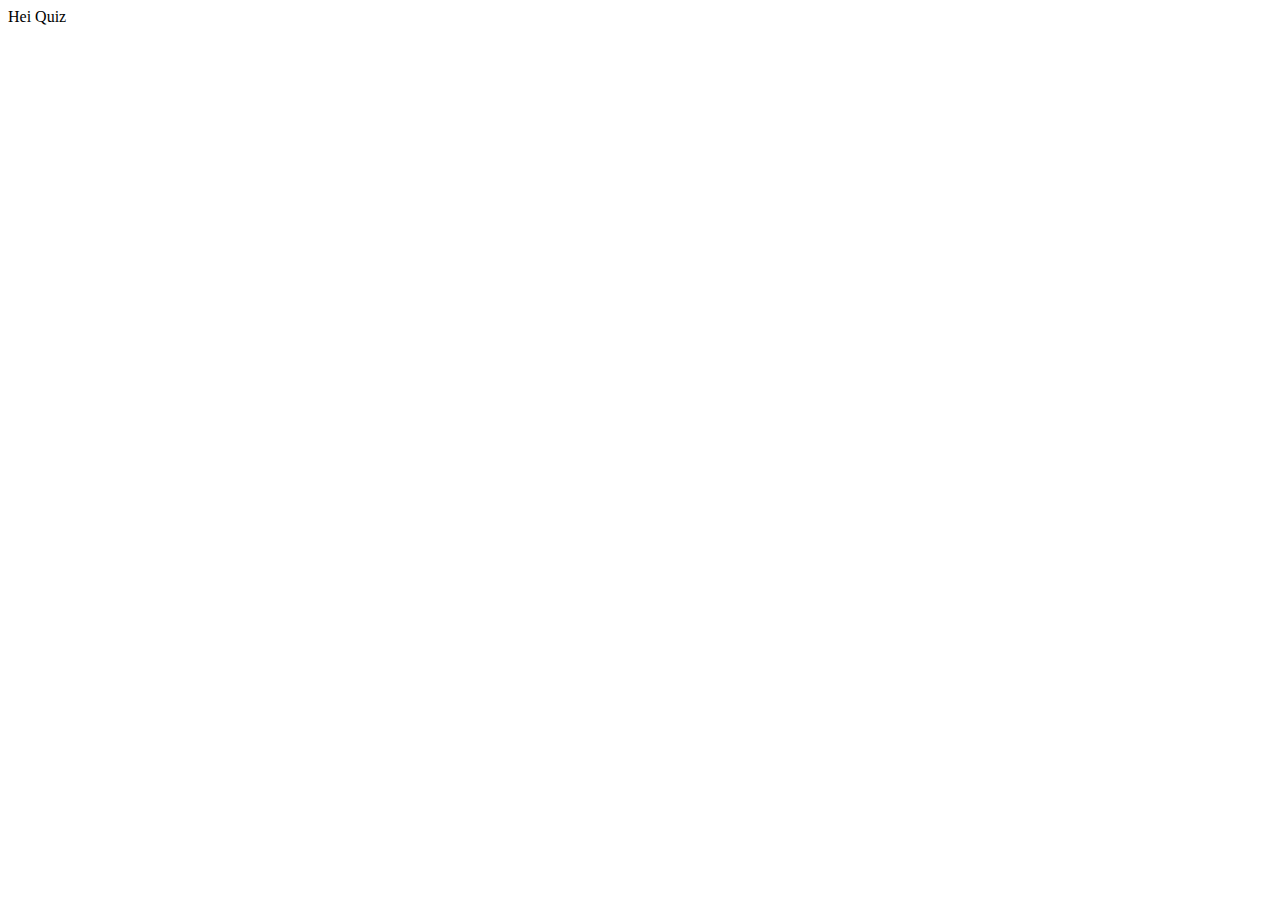
==== index.html @ adefc264 "Primeiro commit" ====
<!DOCTYPE html>
<html lang="pt">
<head>
    <meta charset="UTF-8">
    <meta name="viewport" content="width=device-width, initial-scale=1.0">
    <title>Document</title>
</head>
<body>
    Hei Quiz
</body>
</html>
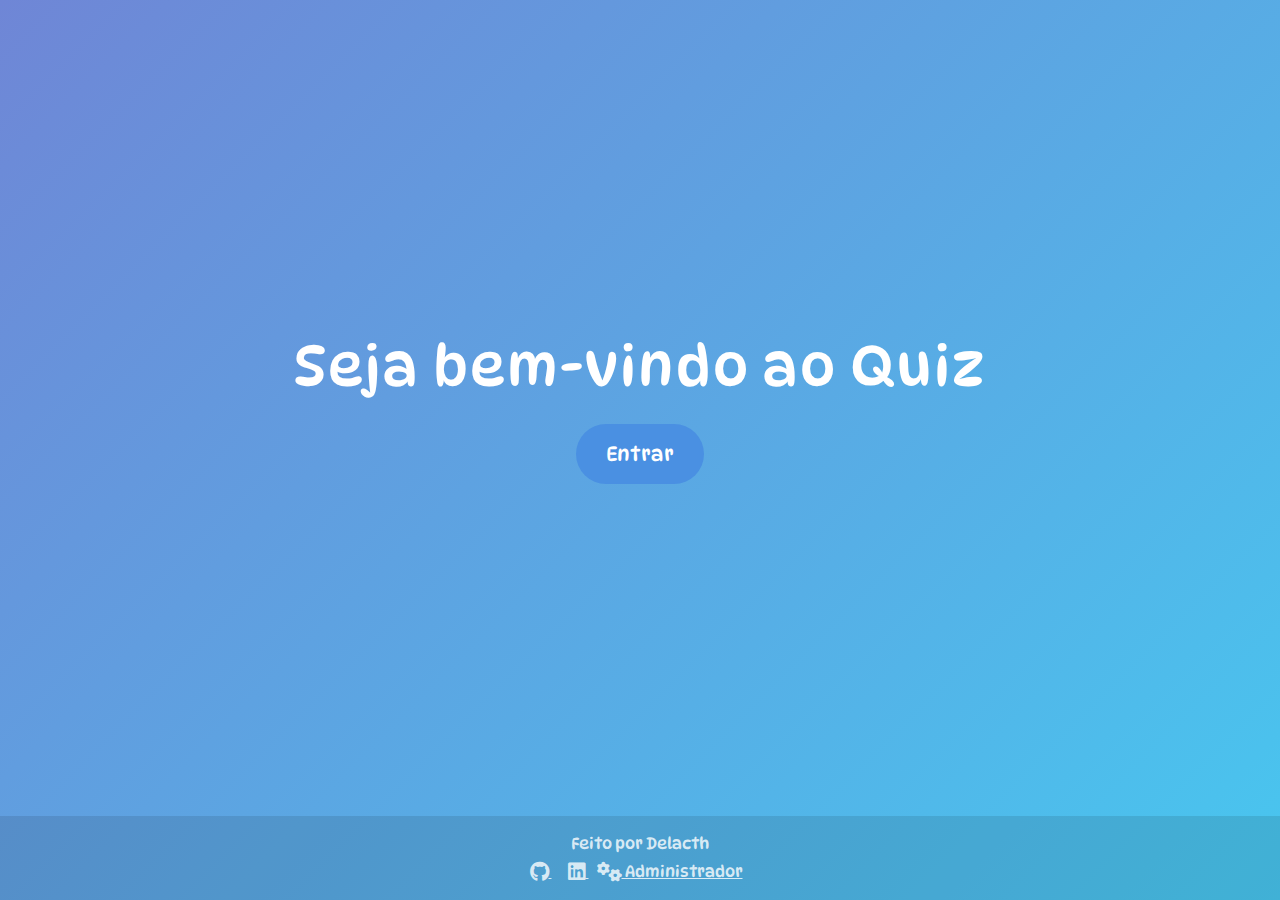
==== commit af83cd8d: "Versao 1" ====
--- a/index.html
+++ b/index.html
@@ -3,9 +3,51 @@
 <head>
     <meta charset="UTF-8">
     <meta name="viewport" content="width=device-width, initial-scale=1.0">
-    <title>Document</title>
+      <!-- Fontes -->
+      <link rel="preconnect" href="https://fonts.googleapis.com">
+      <link rel="preconnect" href="https://fonts.gstatic.com" crossorigin>
+      <link href="https://fonts.googleapis.com/css2?family=DynaPuff:wght@400..700&family=Poppins:ital,wght@0,100;0,200;0,300;0,400;0,500;0,600;0,700;0,800;0,900;1,100;1,200;1,300;1,400;1,500;1,600;1,700;1,800;1,900&family=Rubik+Bubbles&display=swap" rel="stylesheet">
+        
+      <!-- Font Awesome para ícones -->
+      <link rel="stylesheet" href="https://cdnjs.cloudflare.com/ajax/libs/font-awesome/6.0.0-beta3/css/all.min.css">
+
+      <!-- Bootstrap CSS & Ficheiros CSS -->
+       <link rel="stylesheet" href="/CSS/bootstrap.min.css">
+       <link rel="stylesheet" href="/CSS/index.css">
+
+      <title>Tela Inicial</title>
 </head>
 <body>
-    Hei Quiz
+   
+   
+    <!-- Tela inicial do Quiz -->
+   <div class="container text-center">
+    <h1 class="display-4 mb-4">Seja bem-vindo ao Quiz</h1>
+    <a href="telaLogin.html" class="btn btn-primary btn-lg">Entrar</a>
+    </div>
+
+        <!-- Rodapé -->
+        <footer class="text-center py-3">
+            <p class="mb-1">Feito por Delacth</p>
+            <div>
+                <a href="https://github.com/Delacth" target="_blank" class="me-3">
+                    <i class="fab fa-github fa-lg"></i>
+                </a>
+                <a href="https://linkedin.com/in/SeuPerfil" target="_blank">
+                    <i class="fab fa-linkedin fa-lg"></i>
+                </a>
+
+                 <!-- Link para a página do administrador -->
+                 <a href="pagADM.html" target="_blank" class="m-2">
+                    <i class="fas fa-cogs fa-lg"></i> Administrador
+                </a>
+            </div>
+        </footer>
+
+    
+        <!-- Scripts Bootstrap e FontAwesome -->
+        <script src="JS/bootstrap.bundle.min.js"></script>
+        <script src="https://cdnjs.cloudflare.com/ajax/libs/bootstrap/5.3.0/js/bootstrap.bundle.min.js"></script>
 </body>
-</html>+</html>
+    
--- a/CSS/index.css
+++ b/CSS/index.css
@@ -0,0 +1,38 @@
+body {
+    font-family: 'DynaPuff', cursive; 
+    display: flex;
+    flex-direction: column;
+    min-height: 100vh;
+    background: linear-gradient(135deg, #6f86d6, #48c6ef);
+    color: #fff;
+}
+.container {
+    margin-top: auto;
+    margin-bottom: auto;
+}
+h1 {
+    font-weight: 700;
+    letter-spacing: 2px;
+}
+.btn-primary {
+    background-color: #4a90e2;
+    border: none;
+    padding: 15px 30px;
+    font-size: 1.25rem;
+    border-radius: 50px;
+    transition: background-color 0.3s;
+}
+.btn-primary:hover {
+    background-color: #357ABD;
+}
+footer {
+    background-color: rgba(0, 0, 0, 0.1);
+    color: #ffffffcc;
+}
+footer a {
+    color: #ffffffcc;
+    transition: color 0.3s;
+}
+footer a:hover {
+    color: #ffffff;
+}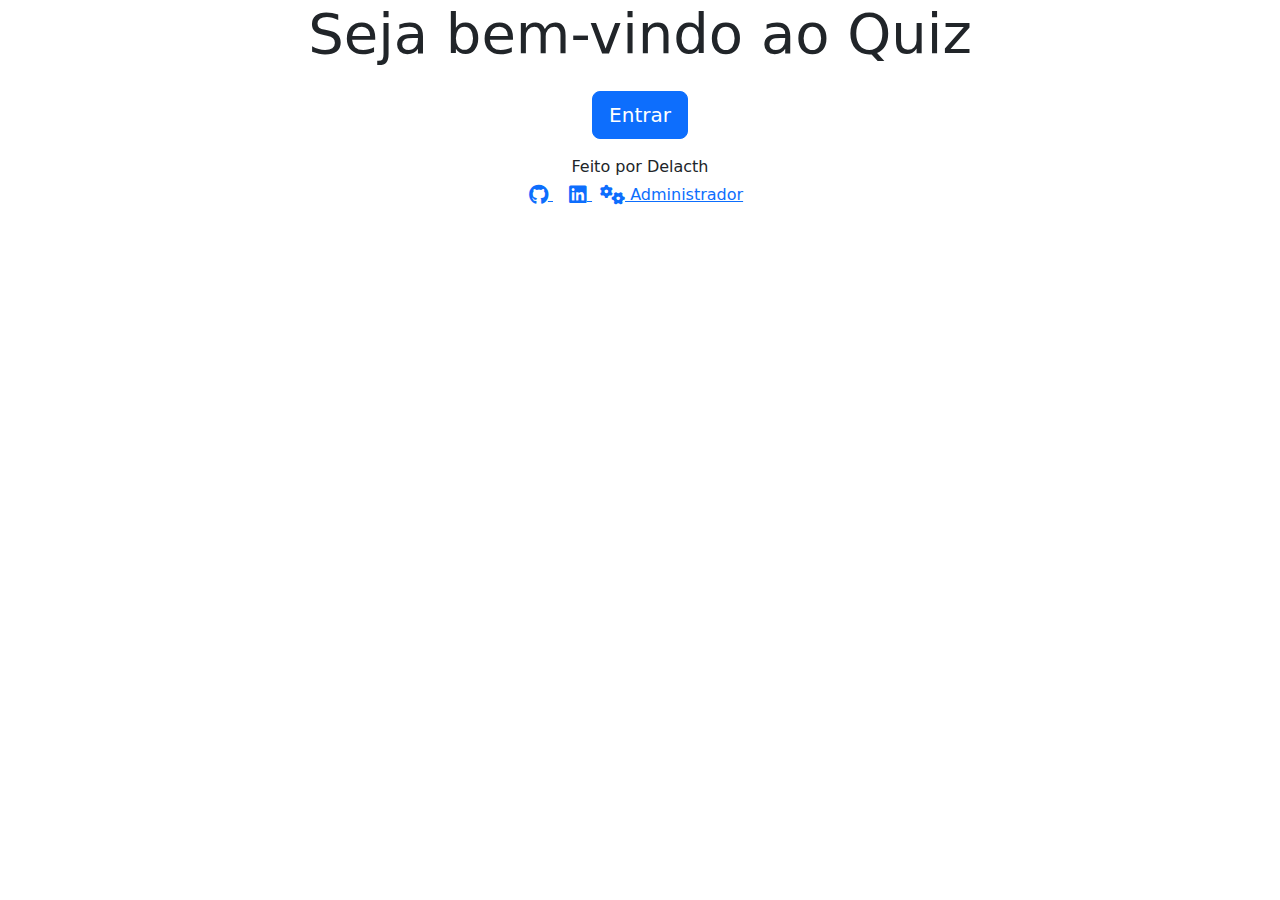
==== commit 4f7f069c: "Falta o modoPunicao e a area Adm" ====
--- a/index.html
+++ b/index.html
@@ -23,7 +23,7 @@
     <!-- Tela inicial do Quiz -->
    <div class="container text-center">
     <h1 class="display-4 mb-4">Seja bem-vindo ao Quiz</h1>
-    <a href="telaLogin.html" class="btn btn-primary btn-lg">Entrar</a>
+    <a href="areaJogo.html" class="btn btn-primary btn-lg">Entrar</a>
     </div>
 
         <!-- Rodapé -->
@@ -38,7 +38,7 @@
                 </a>
 
                  <!-- Link para a página do administrador -->
-                 <a href="pagADM.html" target="_blank" class="m-2">
+                 <a href="pagADM.html"  class="m-2">
                     <i class="fas fa-cogs fa-lg"></i> Administrador
                 </a>
             </div>
